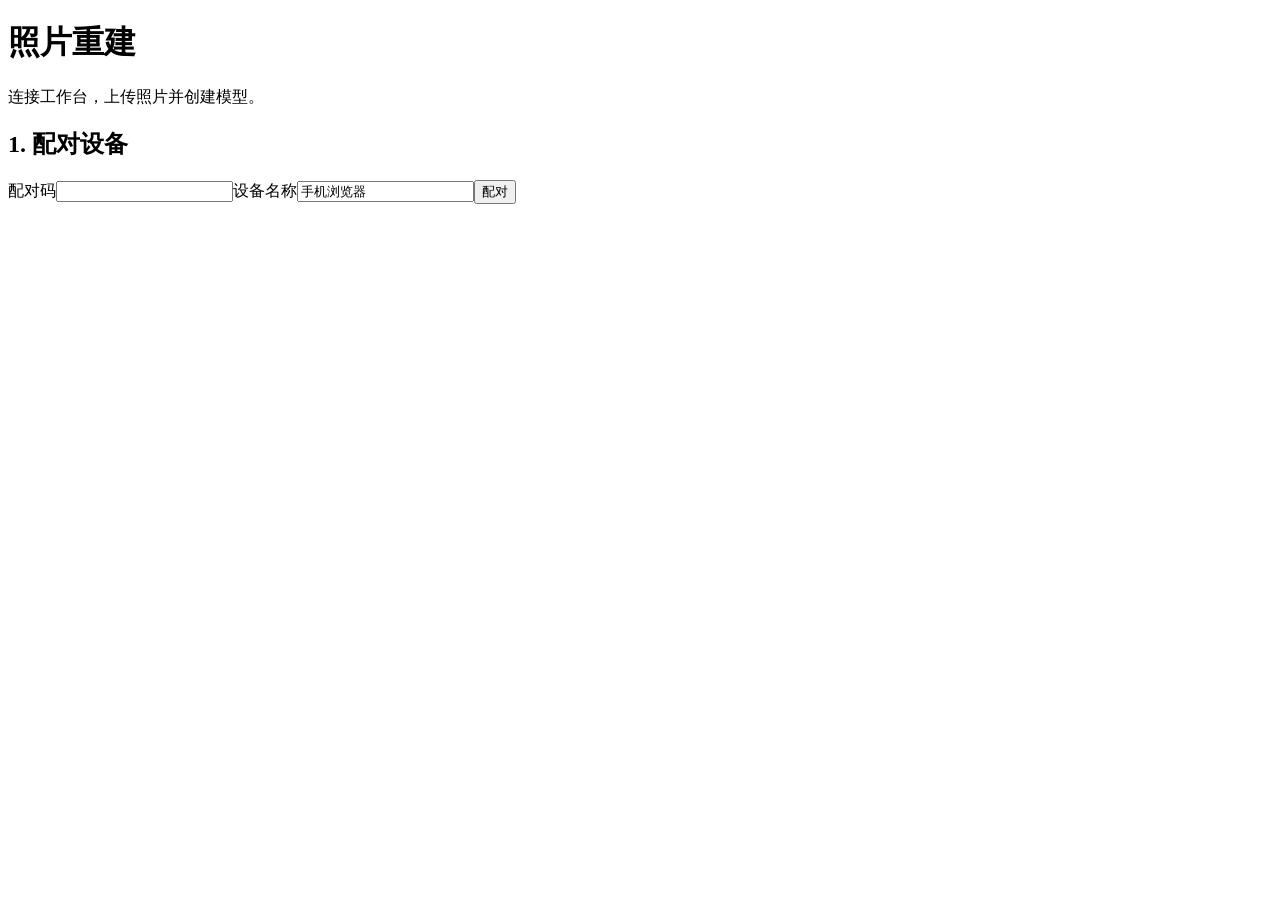
==== tools/workbench/public/mobile/index.html @ 7d86760e "feat(mobile): add iPhone LiDAR and cross-platform photo reconstruction" ====
<!doctype html><html lang="zh-CN"><head><meta charset="utf-8"><meta name="viewport" content="width=device-width,initial-scale=1"><title>照片重建</title><link rel="stylesheet" href="/mobile/style.css"></head><body><main><header><h1>照片重建</h1><p>连接工作台，上传照片并创建模型。</p></header><p id="message" role="status" aria-live="polite"></p><section id="pairSection"><h2>1. 配对设备</h2><form id="pairForm"><label>配对码<input id="code" required inputmode="numeric" autocomplete="one-time-code"></label><label>设备名称<input id="device" required maxlength="100" value="手机浏览器"></label><button>配对</button></form></section><section id="createSection" hidden><h2>2. 创建照片批次</h2><form id="createForm"><label>项目名称<input id="name" required maxlength="100" value="照片项目"></label><label>训练档位<select id="preset"><option value="standard">标准</option><option value="fast">快速</option><option value="full">完整</option></select></label><button>创建批次</button></form><p id="limits"></p><label>已保存的批次<select id="sessions"><option value="">选择批次</option></select></label></section><section id="batchSection" hidden><h2>3. 上传照片</h2><p id="batchInfo"></p><p>如果不能打开相机，请先拍照，再从相册选择。原始照片不会被压缩。</p><div class="actions"><label class="button">拍照<input id="camera" type="file" accept="image/jpeg,image/png,.jpg,.jpeg,.png" capture="environment"></label><label class="button">选择相册<input id="gallery" type="file" accept=".jpg,.jpeg,.png" multiple></label></div><p id="formatNote"></p><p id="uploadProgress" role="status" aria-live="polite"></p><p id="reselect"></p><ul id="queued"></ul><button id="retryQueue" hidden>继续上传待处理照片</button><ul id="files"></ul><button id="commit">提交照片并创建项目</button></section><section id="projectSection" hidden><h2>4. 重建与查看</h2><p id="projectInfo"></p><button id="run">开始重建</button> <a id="viewer" class="button" hidden>打开模型</a><p id="progress"></p><p id="timing"></p><p id="quality"></p><ul id="steps"></ul></section></main><script type="module" src="/mobile/app.js"></script></body></html>
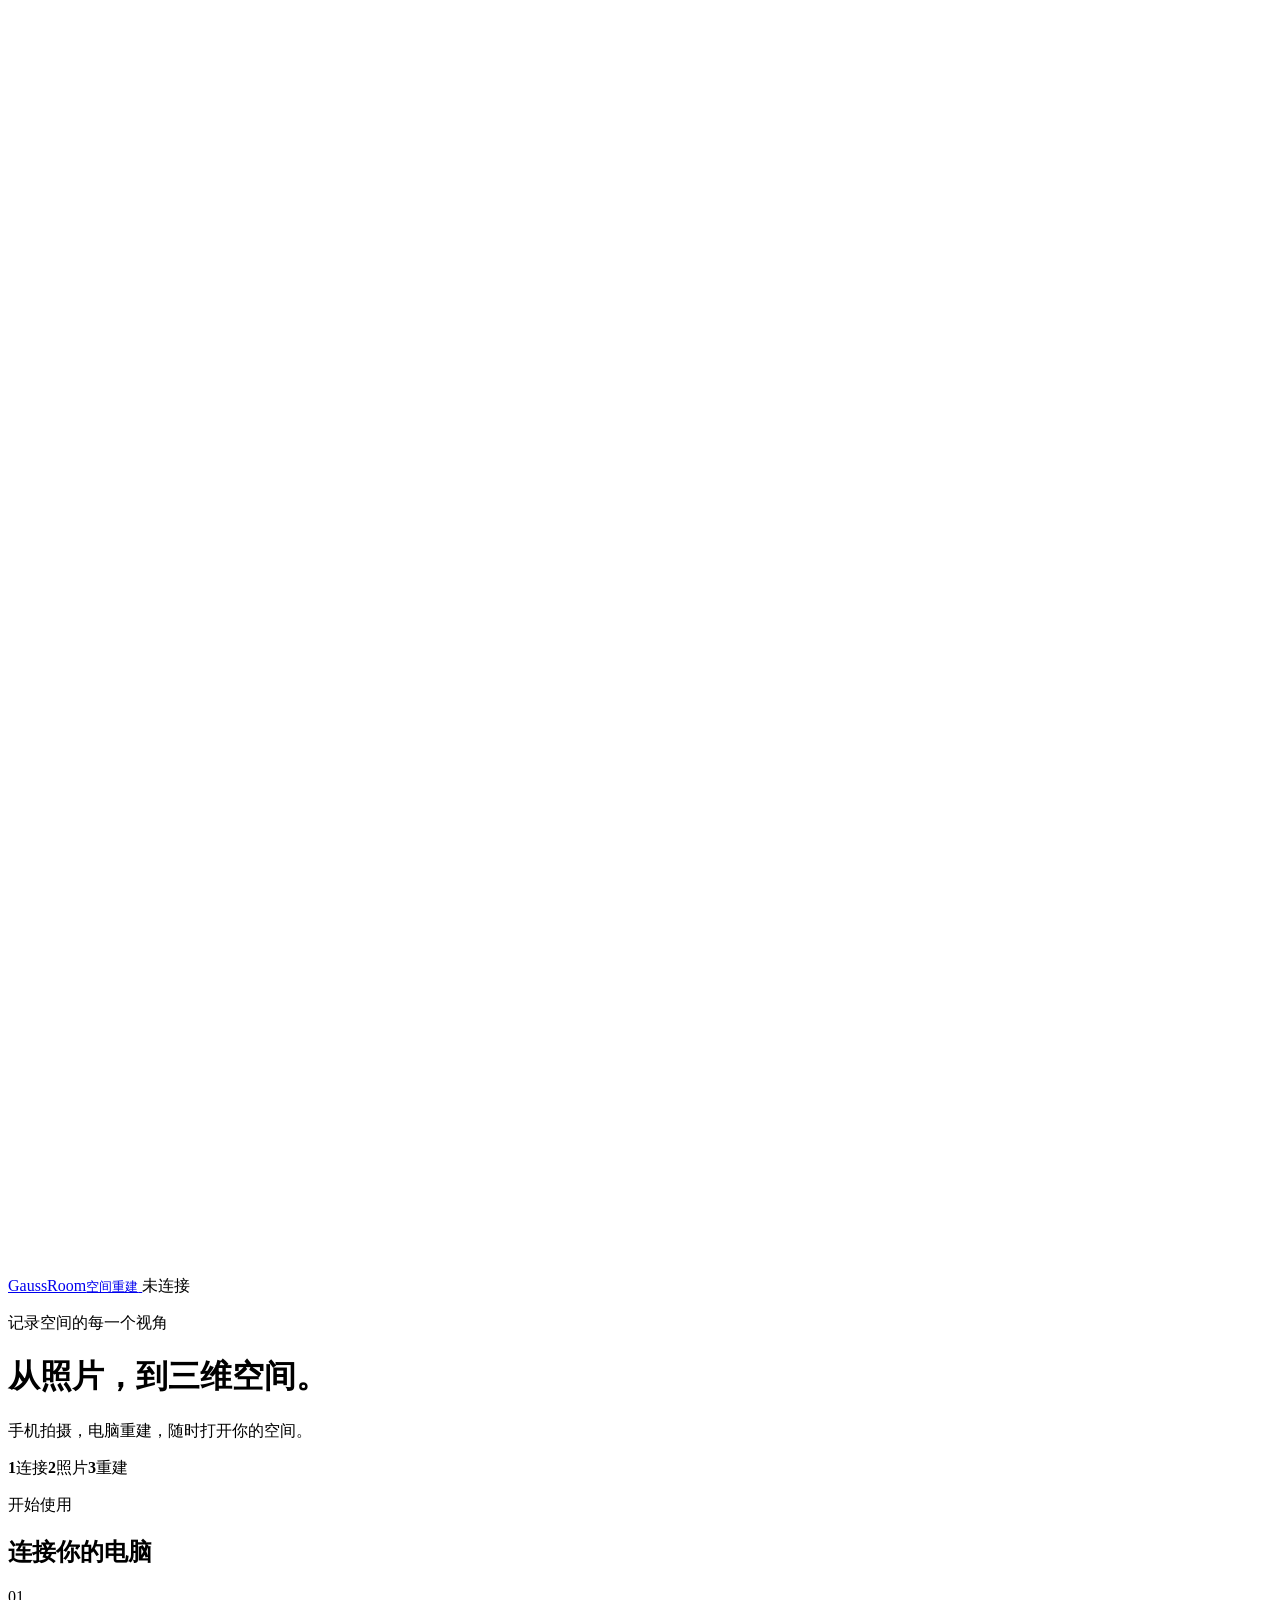
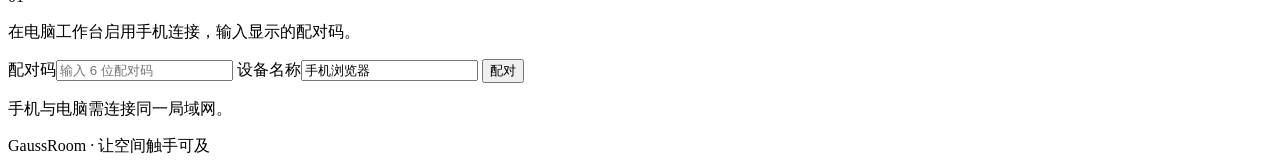
==== commit 52f94dc8: "feat(mobile): refine photo UI and add project deletion" ====
--- a/tools/workbench/public/mobile/index.html
+++ b/tools/workbench/public/mobile/index.html
@@ -1 +1,85 @@
-<!doctype html><html lang="zh-CN"><head><meta charset="utf-8"><meta name="viewport" content="width=device-width,initial-scale=1"><title>照片重建</title><link rel="stylesheet" href="/mobile/style.css"></head><body><main><header><h1>照片重建</h1><p>连接工作台，上传照片并创建模型。</p></header><p id="message" role="status" aria-live="polite"></p><section id="pairSection"><h2>1. 配对设备</h2><form id="pairForm"><label>配对码<input id="code" required inputmode="numeric" autocomplete="one-time-code"></label><label>设备名称<input id="device" required maxlength="100" value="手机浏览器"></label><button>配对</button></form></section><section id="createSection" hidden><h2>2. 创建照片批次</h2><form id="createForm"><label>项目名称<input id="name" required maxlength="100" value="照片项目"></label><label>训练档位<select id="preset"><option value="standard">标准</option><option value="fast">快速</option><option value="full">完整</option></select></label><button>创建批次</button></form><p id="limits"></p><label>已保存的批次<select id="sessions"><option value="">选择批次</option></select></label></section><section id="batchSection" hidden><h2>3. 上传照片</h2><p id="batchInfo"></p><p>如果不能打开相机，请先拍照，再从相册选择。原始照片不会被压缩。</p><div class="actions"><label class="button">拍照<input id="camera" type="file" accept="image/jpeg,image/png,.jpg,.jpeg,.png" capture="environment"></label><label class="button">选择相册<input id="gallery" type="file" accept=".jpg,.jpeg,.png" multiple></label></div><p id="formatNote"></p><p id="uploadProgress" role="status" aria-live="polite"></p><p id="reselect"></p><ul id="queued"></ul><button id="retryQueue" hidden>继续上传待处理照片</button><ul id="files"></ul><button id="commit">提交照片并创建项目</button></section><section id="projectSection" hidden><h2>4. 重建与查看</h2><p id="projectInfo"></p><button id="run">开始重建</button> <a id="viewer" class="button" hidden>打开模型</a><p id="progress"></p><p id="timing"></p><p id="quality"></p><ul id="steps"></ul></section></main><script type="module" src="/mobile/app.js"></script></body></html>
+<!doctype html>
+<html lang="zh-CN">
+<head>
+  <meta charset="utf-8">
+  <meta name="viewport" content="width=device-width,initial-scale=1,viewport-fit=cover">
+  <meta name="theme-color" content="#f3f6fb">
+  <title>GaussRoom · 照片重建</title>
+  <link rel="stylesheet" href="/mobile/style.css">
+</head>
+<body>
+<main>
+  <header class="appbar">
+    <a class="brand" href="/mobile/" aria-label="GaussRoom 手机重建首页">
+      <span class="brand-mark"><svg viewBox="0 0 24 24" fill="none" aria-hidden="true"><path d="m12 3 8 4.5v9L12 21l-8-4.5v-9L12 3Z"/><path d="m4 7.5 8 4.6 8-4.6M12 12v9m-4-8.8 4 2.3 4-2.3"/></svg></span>
+      <span>GaussRoom<small>空间重建</small></span>
+    </a>
+    <span id="connectionState" class="connection-state">未连接</span>
+  </header>
+  <div class="hero"><p class="eyebrow">记录空间的每一个视角</p><h1>从照片，到三维空间<span>。</span></h1><p>手机拍摄，电脑重建，随时打开你的空间。</p></div>
+  <nav class="stepper" aria-label="重建步骤"><span id="connectStep" class="step is-active"><b>1</b>连接</span><span id="photosStep" class="step"><b>2</b>照片</span><span id="rebuildStep" class="step"><b>3</b>重建</span></nav>
+  <p id="message" role="status" aria-live="polite"></p>
+  <section id="pairSection" class="card">
+    <div class="section-heading"><div><p class="eyebrow">开始使用</p><h2>连接你的电脑</h2></div><span class="section-icon">01</span></div>
+    <p class="section-description">在电脑工作台启用手机连接，输入显示的配对码。</p>
+    <form id="pairForm">
+      <label>配对码<input id="code" class="pair-code" required inputmode="numeric" autocomplete="one-time-code" placeholder="输入 6 位配对码"></label>
+      <label>设备名称<input id="device" required maxlength="100" value="手机浏览器"></label>
+      <button class="primary full">配对</button>
+    </form>
+    <p class="footnote">手机与电脑需连接同一局域网。</p>
+  </section>
+  <section id="createSection" class="card setup-card" hidden>
+    <details id="projectSetup" open>
+      <summary class="setup-summary"><span><span class="eyebrow">当前项目</span><strong id="setupSummary">新建或选择照片项目</strong></span><span class="summary-action">设置 <span class="chevron"></span></span></summary>
+      <div class="setup-body">
+        <form id="createForm">
+          <label>项目名称<input id="name" required maxlength="100" value="照片项目" placeholder="例如：我的客厅"></label>
+          <label>训练档位<select id="preset"><option value="standard">标准 · 推荐</option><option value="fast">快速</option><option value="full">完整</option></select></label>
+          <button class="primary full">创建批次</button>
+        </form>
+        <label class="saved-projects">继续已有项目<select id="sessions"><option value="">选择批次</option></select></label>
+      </div>
+    </details>
+    <div id="batchActions" class="batch-actions" hidden><span>管理当前照片与重建结果</span><button id="deleteBatch" class="danger-button" type="button">删除批次</button></div>
+  </section>
+  <section id="batchSection" class="card" hidden>
+    <div class="section-heading"><div><p class="eyebrow">照片采集</p><h2>添加空间照片 <span id="photoCount" class="count-badge">0</span></h2></div><span id="batchState" class="status-badge">待上传</span></div>
+    <p id="batchInfo" class="section-description"></p>
+    <div class="photo-stats" aria-label="照片统计"><div><strong id="validCount">0</strong><span>有效照片</span></div><div><strong id="attentionCount">0</strong><span>待处理</span></div><div><strong id="photoSize">0 KiB</strong><span>已占用</span></div></div>
+    <div class="capture-actions">
+      <label class="capture-button album-button"><svg viewBox="0 0 24 24" fill="none" aria-hidden="true"><rect x="3" y="3" width="18" height="18" rx="4"/><path d="m3 16 5-5 5 5 3-3 5 5M15 7h.01"/></svg><span>选择相册<small>支持批量添加</small></span><input id="gallery" type="file" accept=".jpg,.jpeg,.png" multiple></label>
+      <label class="capture-button camera-button"><svg viewBox="0 0 24 24" fill="none" aria-hidden="true"><path d="M8 5 9.5 3h5L16 5h4v15H4V5h4Z"/><circle cx="12" cy="12" r="4"/></svg><span>拍照<small>使用系统相机</small></span><input id="camera" type="file" accept="image/jpeg,image/png,.jpg,.jpeg,.png" capture="environment"></label>
+    </div>
+    <details class="help"><summary>照片要求与拍摄提示</summary><p id="limits"></p><p id="formatNote"></p><p>如果不能打开相机，请先拍照，再从相册选择。原始照片不会被压缩。</p></details>
+    <div id="transferStatus" class="transfer-status" hidden><p id="uploadProgress" role="status" aria-live="polite"></p><progress id="uploadMeter" max="1" value="0" aria-label="当前照片上传进度"></progress></div>
+    <p id="reselect" class="attention-note"></p>
+    <details id="queuedDetails" class="queue-panel" hidden><summary id="queueSummary">待上传照片</summary><ul id="queued"></ul><button id="retryQueue" class="secondary full" hidden>继续上传待处理照片</button></details>
+    <div id="photoLibrary">
+      <div class="library-heading"><h3>照片预览</h3><button id="togglePhotos" class="text-button" type="button" aria-expanded="false">查看全部</button></div>
+      <div id="photoFilters" class="photo-filters" role="group" aria-label="照片筛选"><button type="button" data-filter="all" aria-pressed="true">全部</button><button type="button" data-filter="issues" aria-pressed="false">待处理</button><button type="button" data-filter="complete" aria-pressed="false">已完成</button></div>
+      <div id="emptyPhotos" class="empty-photos"><span>▧</span><p>还没有照片</p><small>从相册添加，或拍下第一个视角。</small></div>
+      <ul id="files" class="photo-list" aria-label="照片列表"></ul>
+      <div id="photoPager" class="photo-pager" hidden><button id="prevPhotos" class="secondary" type="button">上一页</button><span id="photoPage" aria-live="polite"></span><button id="nextPhotos" class="secondary" type="button">下一页</button></div>
+    </div>
+    <div class="card-footer"><button id="commit" class="primary full">提交照片并创建项目</button><p class="footnote">照片就绪后创建项目，再开始重建。</p></div>
+  </section>
+  <section id="projectSection" class="card" hidden>
+    <div class="section-heading"><div><p class="eyebrow">电脑增强</p><h2>重建与漫游</h2></div><span class="section-icon">03</span></div>
+    <p id="projectInfo" class="section-description"></p>
+    <div class="project-metrics"><p id="progress"></p><p id="timing"></p></div>
+    <progress id="projectMeter" max="1" value="0" aria-label="重建进度"></progress>
+    <p id="quality" class="quality-note"></p>
+    <ul id="steps" class="stages"></ul>
+    <div class="project-actions"><button id="run" class="primary">开始重建</button><a id="viewer" class="button secondary" hidden>打开模型 ↗</a></div>
+  </section>
+  <footer class="app-footer">GaussRoom <span>·</span> 让空间触手可及</footer>
+</main>
+<script type="module" src="/mobile/app.js"></script>
+<dialog id="deleteDialog" class="delete-dialog" aria-labelledby="deleteTitle" aria-describedby="deleteName deleteWarning">
+  <div class="delete-icon" aria-hidden="true">×</div><h2 id="deleteTitle">删除这个项目？</h2><strong id="deleteName"></strong>
+  <p id="deleteWarning">已上传照片和重建结果将一并删除，无法撤销。</p>
+  <div class="dialog-actions"><button id="cancelDelete" class="secondary" type="button" autofocus>取消</button><button id="confirmDelete" class="danger-solid" type="button">确认删除</button></div>
+</dialog>
+</body>
+</html>
